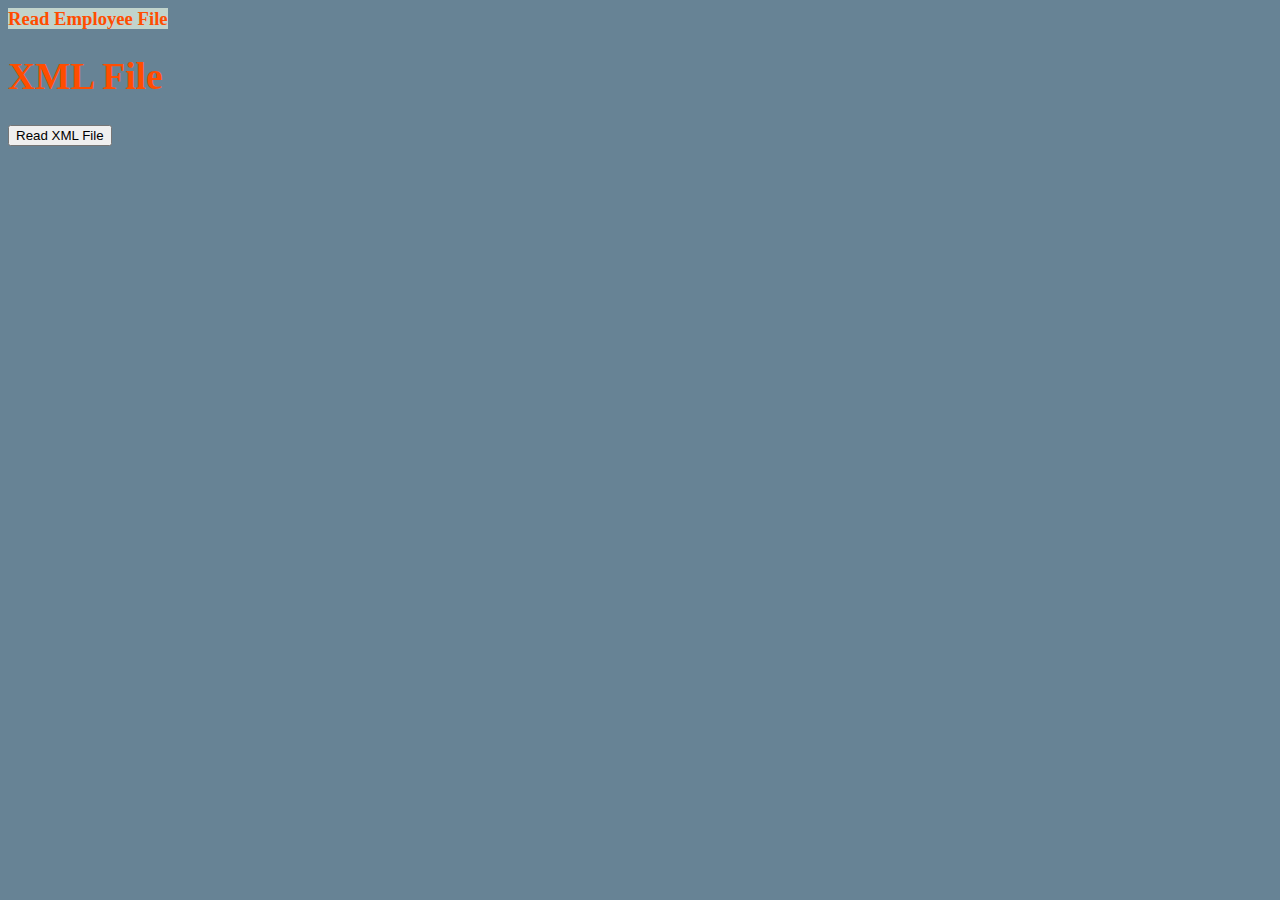
==== ReadXmlFile/readXML.html @ 709c336c "a sample app to read an xml file" ====
<!DOCTYPE html>
<html>
	<head>
		<meta charset="utf-8">
		<link rel="stylesheet" href="readXML.css" type="text/css">
		<title>Reading XML File</title>
		<script type="text/javascript">
			function readXML() {
				var xml = new XMLHttpRequest();
				xml.open('GET', 'employee.xml', false);
				xml.send();
				
				/*var xmlData = xml.responseText;
				document.write(xmlData);*/
				
				var xmlData = xml.responseXML;
				if (xmlData) {
					xmlData = (new DOMParser()).parseFromString(xml.responseText, 'text/xml');
					var emp = xmlData.getElementsByTagName('employee');
					document.write("<table border='1'>");
					document.write("<tr><td style='width: 100px; color: red;'>");
					document.write("Row");
					document.write("</td><td style='width: 100px; color: red;'>");
					document.write("Name");
					document.write("</td><td style='width: 100px; color: red;'>");
					document.write("Age");
					document.write("</td><td style='width: 100px; color: red;'>");
					document.write("Salary");
					document.write("</td></tr>");
					for (var i = 0;i < emp.length; ++i) { 
						var name = emp[i].getElementsByTagName('name')[0].firstChild.data;
						var age = emp[i].getElementsByTagName('age')[0].firstChild.data;
						var salary = emp[i].getElementsByTagName('salary')[0].firstChild.data;
						
						document.write("<tr><td>");
						document.write(i+1);
						document.write("</td><td>");
						document.write(name);
						document.write("</td><td>");
						document.write(age);
						document.write("</td><td>");
						document.write(salary);
						document.write("</td></tr>");
					}
						document.write("</table>");
				} else {
					alert("error");
				}
			}
		</script>
	</head>
	<body>
		<span ID="blueBack">Read Employee File</span>
		<h1>XML File</h1>
		<button onClick="readXML()">Read XML File</button>
	</body>
</html>
---- ReadXmlFile/readXML.css ----
body {
   font-family:verdana;
   color:#ff4d00;
   font-size:14pt;
   font-weight:bold;
   background-color:#678395;
}
div {background-color:#c1d4cc;}
#blueBack {background-color:#c1d4cc}
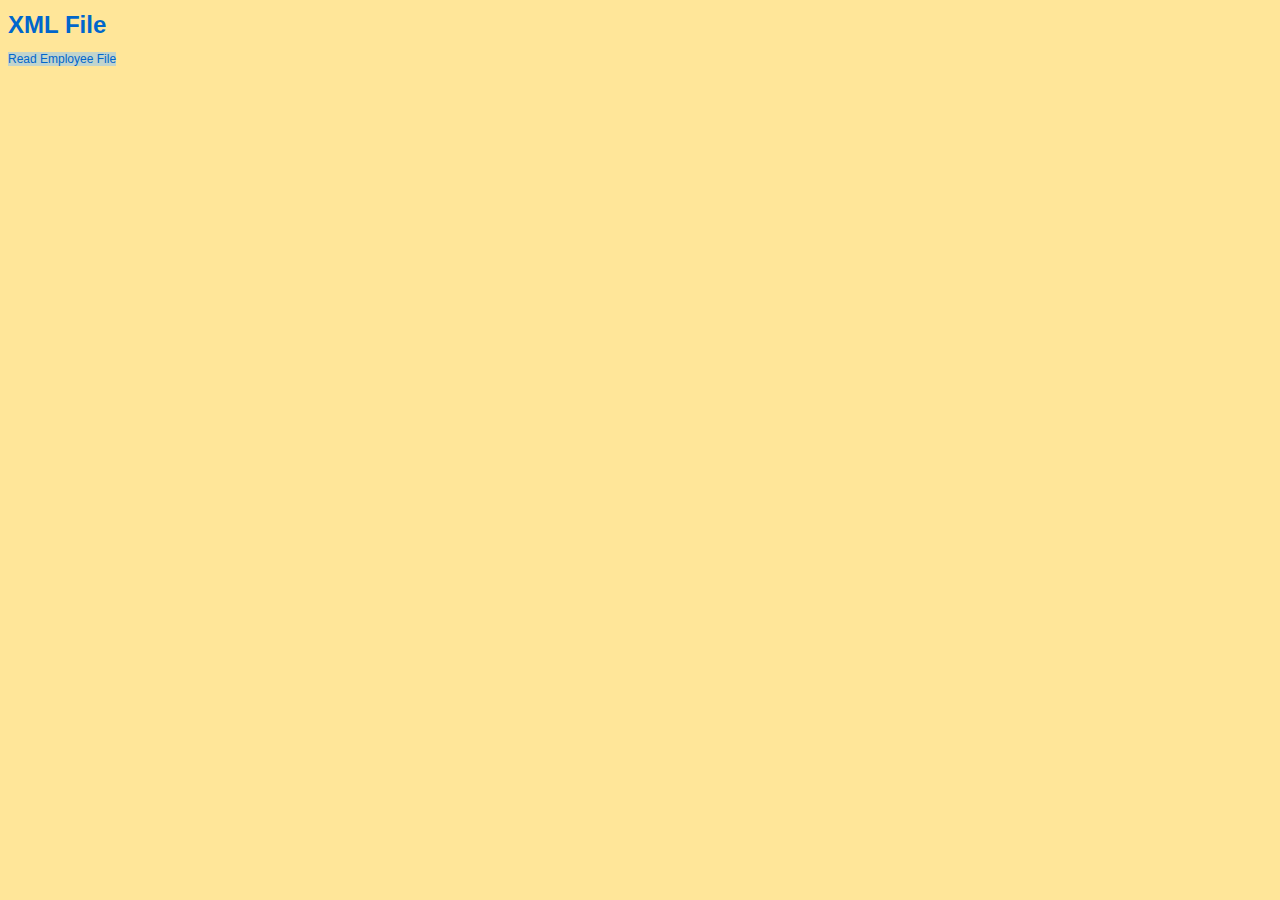
==== commit 0660eaa1: "cleaned up" ====
--- a/ReadXmlFile/readXML.html
+++ b/ReadXmlFile/readXML.html
@@ -4,54 +4,11 @@
 		<meta charset="utf-8">
 		<link rel="stylesheet" href="readXML.css" type="text/css">
 		<title>Reading XML File</title>
-		<script type="text/javascript">
-			function readXML() {
-				var xml = new XMLHttpRequest();
-				xml.open('GET', 'employee.xml', false);
-				xml.send();
-				
-				/*var xmlData = xml.responseText;
-				document.write(xmlData);*/
-				
-				var xmlData = xml.responseXML;
-				if (xmlData) {
-					xmlData = (new DOMParser()).parseFromString(xml.responseText, 'text/xml');
-					var emp = xmlData.getElementsByTagName('employee');
-					document.write("<table border='1'>");
-					document.write("<tr><td style='width: 100px; color: red;'>");
-					document.write("Row");
-					document.write("</td><td style='width: 100px; color: red;'>");
-					document.write("Name");
-					document.write("</td><td style='width: 100px; color: red;'>");
-					document.write("Age");
-					document.write("</td><td style='width: 100px; color: red;'>");
-					document.write("Salary");
-					document.write("</td></tr>");
-					for (var i = 0;i < emp.length; ++i) { 
-						var name = emp[i].getElementsByTagName('name')[0].firstChild.data;
-						var age = emp[i].getElementsByTagName('age')[0].firstChild.data;
-						var salary = emp[i].getElementsByTagName('salary')[0].firstChild.data;
-						
-						document.write("<tr><td>");
-						document.write(i+1);
-						document.write("</td><td>");
-						document.write(name);
-						document.write("</td><td>");
-						document.write(age);
-						document.write("</td><td>");
-						document.write(salary);
-						document.write("</td></tr>");
-					}
-						document.write("</table>");
-				} else {
-					alert("error");
-				}
-			}
-		</script>
+		<script type="text/javascript" src="js/jquery.js"></script>
+		<script type="text/javascript" src="js/xml.js"></script>
 	</head>
 	<body>
+		<h1>XML File</h1>
 		<span ID="blueBack">Read Employee File</span>
-		<h1>XML File</h1>
-		<button onClick="readXML()">Read XML File</button>
 	</body>
 </html>--- a/ReadXmlFile/readXML.css
+++ b/ReadXmlFile/readXML.css
@@ -1,9 +1,10 @@
 body {
-   font-family:verdana;
-   color:#ff4d00;
-   font-size:14pt;
-   font-weight:bold;
-   background-color:#678395;
+/*   font-family:verdana;*/
+	font: 12px/18px "Lucida Grande","Lucida Sans Unicode", sans-serif; 
+	color:#0066cc;
+/*   font-size:14pt;
+   font-weight:bold;*/
+	background-color:#ffe699;
 }
-div {background-color:#c1d4cc;}
+
 #blueBack {background-color:#c1d4cc}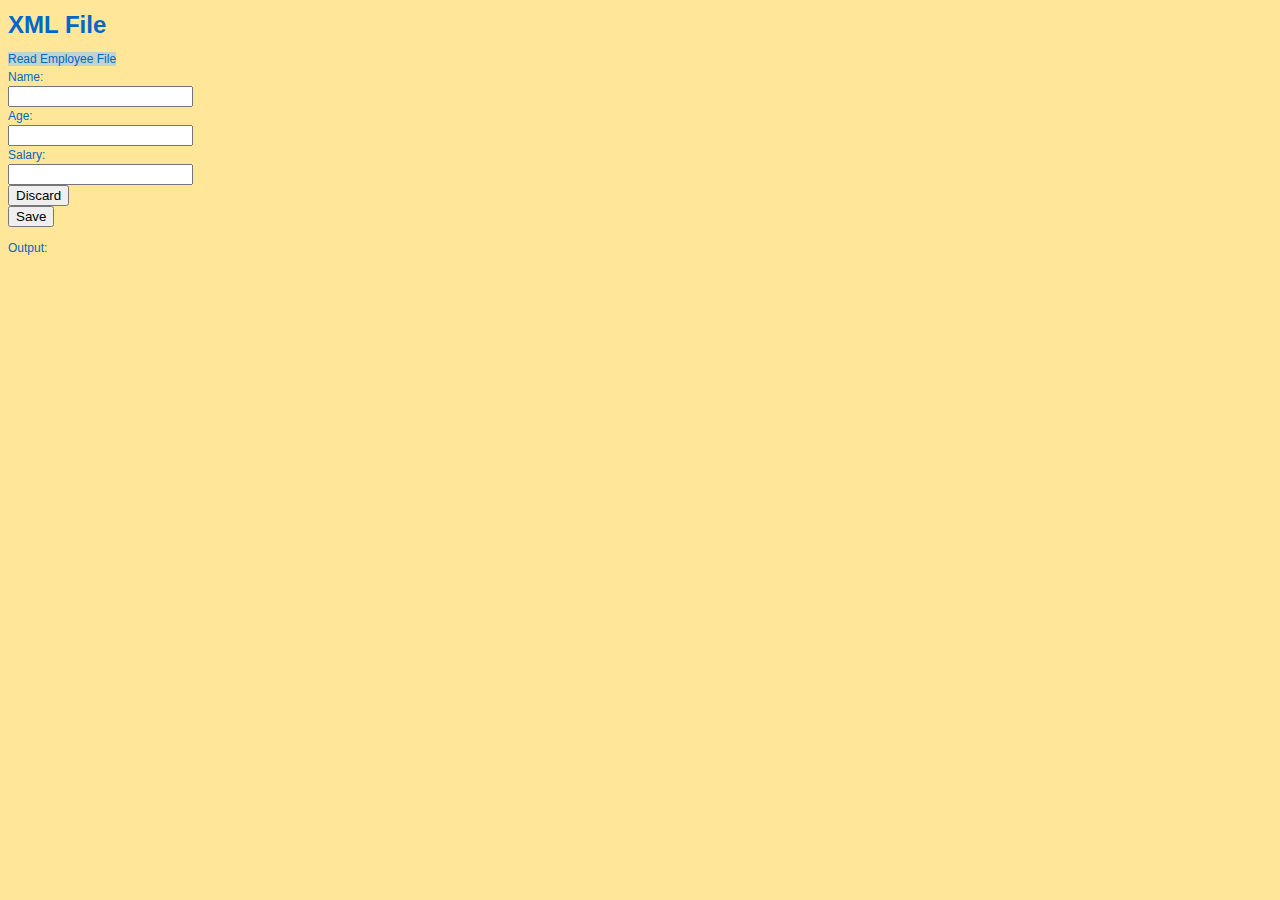
==== commit 9901db86: "used ajax to update the xml file" ====
--- a/ReadXmlFile/readXML.html
+++ b/ReadXmlFile/readXML.html
@@ -5,10 +5,36 @@
 		<link rel="stylesheet" href="readXML.css" type="text/css">
 		<title>Reading XML File</title>
 		<script type="text/javascript" src="js/jquery.js"></script>
-		<script type="text/javascript" src="js/xml.js"></script>
+		<script type="text/javascript" src="js/readXml.js"></script>
 	</head>
 	<body>
 		<h1>XML File</h1>
 		<span ID="blueBack">Read Employee File</span>
+		<div id="employee_list"></div>
+		
+		<form id="employee-form">
+			<div class="item text">
+				<label>Name:</label>
+				<div class="field"><input type="text" name="name" id="name"/></div>
+			</div>
+			<div class="item text">
+				<label>Age:</label>
+				<div class="field"><input type="text" name="age" id="age"/></div>
+			</div>
+			<div class="item text">
+				<label>Salary:</label>
+				<div class="field"><input type="text" name="salary" id="salary"/></div>
+			</div>
+			<div class="button-wrapper">
+				<div class="item button">
+					<div class="field"><input type="button" id="employee-op-discard" value="Discard" /></div>
+				</div>
+				<div class="item button button-default">
+					<div class="field"><input type="submit" id="employee-op-save" value="Save" onclick="update_employee()"/></div>
+				</div>
+				<div><p>Output: <span id="txtOutput"></span></p></div>
+			</div>
+			<input type="hidden" name="id_entry" value="0" />
+		</form>
 	</body>
 </html>